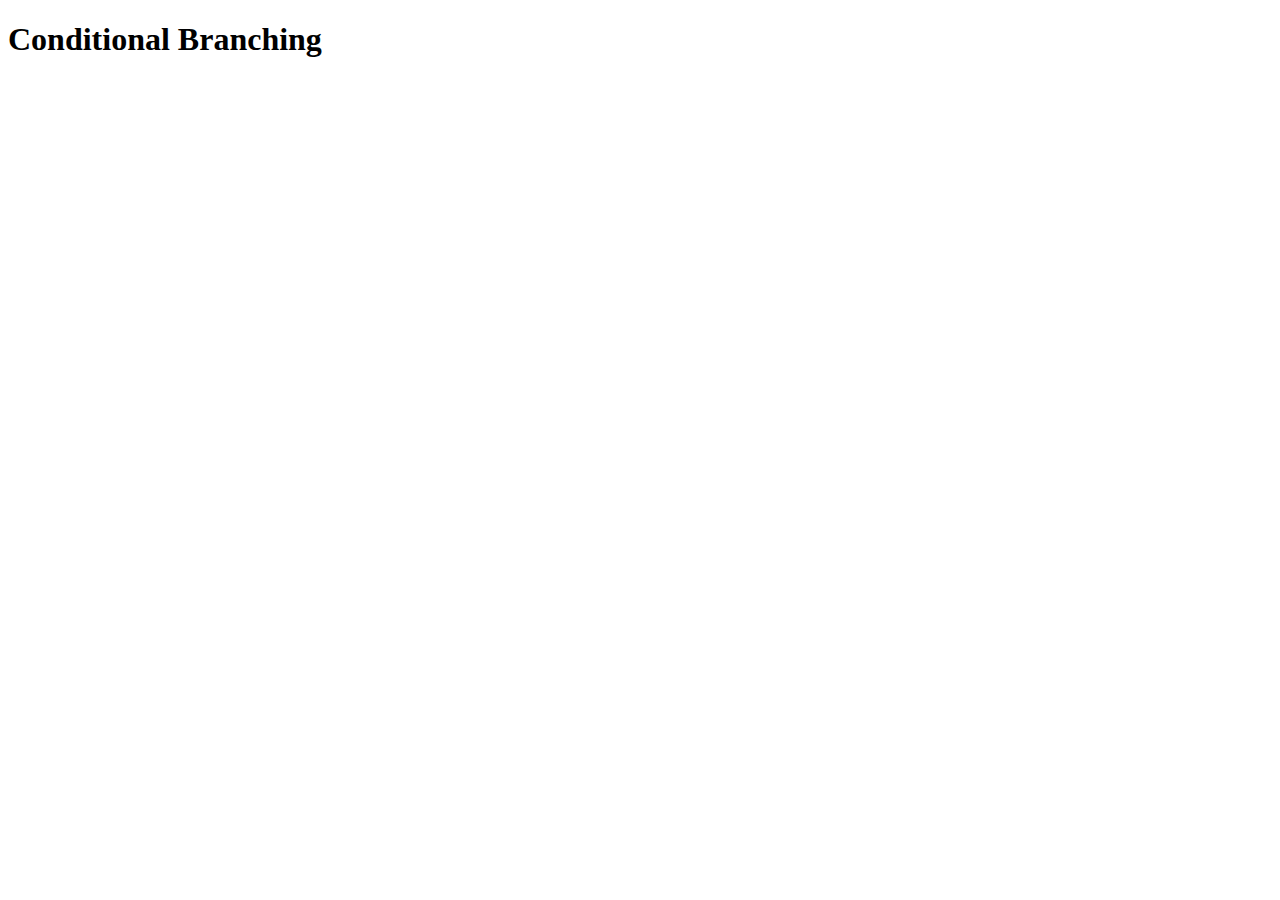
==== 04-conditional-branching/index.html @ 3b88f894 "Conditional Branching" ====
<!doctype html>
<html lang="en">
    <head>
        <meta charset="UTF-8">
        <meta name="viewport"
              content="width=device-width, user-scalable=no, initial-scale=1.0, maximum-scale=1.0, minimum-scale=1.0">
        <meta http-equiv="X-UA-Compatible" content="ie=edge">
        <title>Conditional branching</title>
    </head>
    <body>
        <h1>Conditional Branching</h1>
        <script src="./app.js"></script>
    </body>
</html>
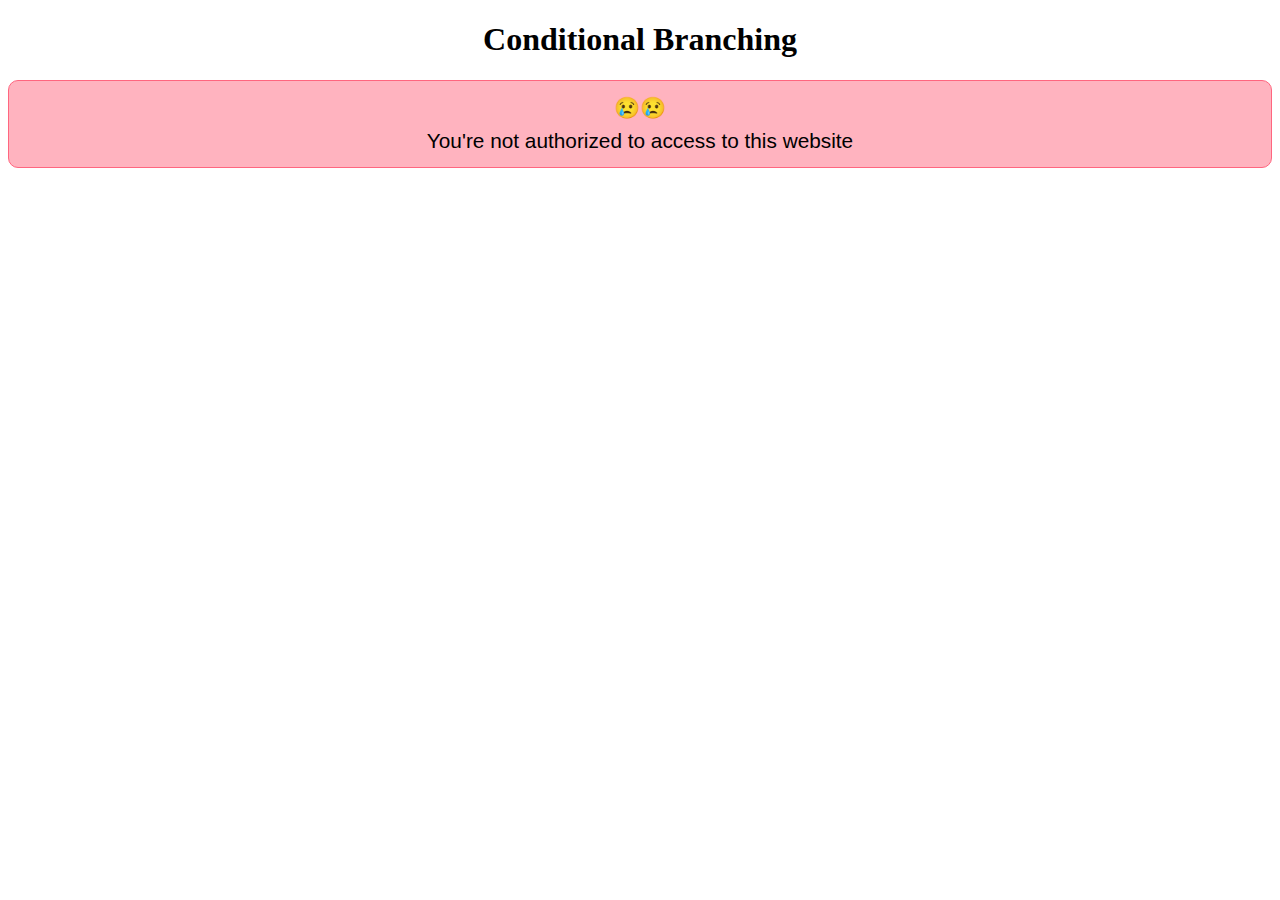
==== commit 6d4e06e0: "Conditional statement: If and Else branching, Ternary operator" ====
--- a/04-conditional-branching/index.html
+++ b/04-conditional-branching/index.html
@@ -1,14 +1,28 @@
-<!doctype html>
+<!DOCTYPE html>
 <html lang="en">
-    <head>
-        <meta charset="UTF-8">
-        <meta name="viewport"
-              content="width=device-width, user-scalable=no, initial-scale=1.0, maximum-scale=1.0, minimum-scale=1.0">
-        <meta http-equiv="X-UA-Compatible" content="ie=edge">
-        <title>Conditional branching</title>
-    </head>
-    <body>
-        <h1>Conditional Branching</h1>
-        <script src="./app.js"></script>
-    </body>
-</html>+  <head>
+    <meta charset="UTF-8" />
+    <meta
+      name="viewport"
+      content="width=device-width, user-scalable=no, initial-scale=1.0, maximum-scale=1.0, minimum-scale=1.0"
+    />
+    <meta http-equiv="X-UA-Compatible" content="ie=edge" />
+    <style>
+      .alert-danger {
+        padding: 10px 1.25rem;
+        font-size: 1.3rem;
+        line-height: 1.6;
+        font-family: Arial, sans-serif;
+        border: 1px solid hsl(350, 100%, 70%);
+        border-radius: 10px;
+        background-color: hsl(350, 100%, 85%);
+        text-align: center;
+      }
+    </style>
+    <title>Conditional branching</title>
+  </head>
+  <body>
+    <h1 style="text-align: center">Conditional Branching</h1>
+    <script defer src="app.js"></script>
+  </body>
+</html>
